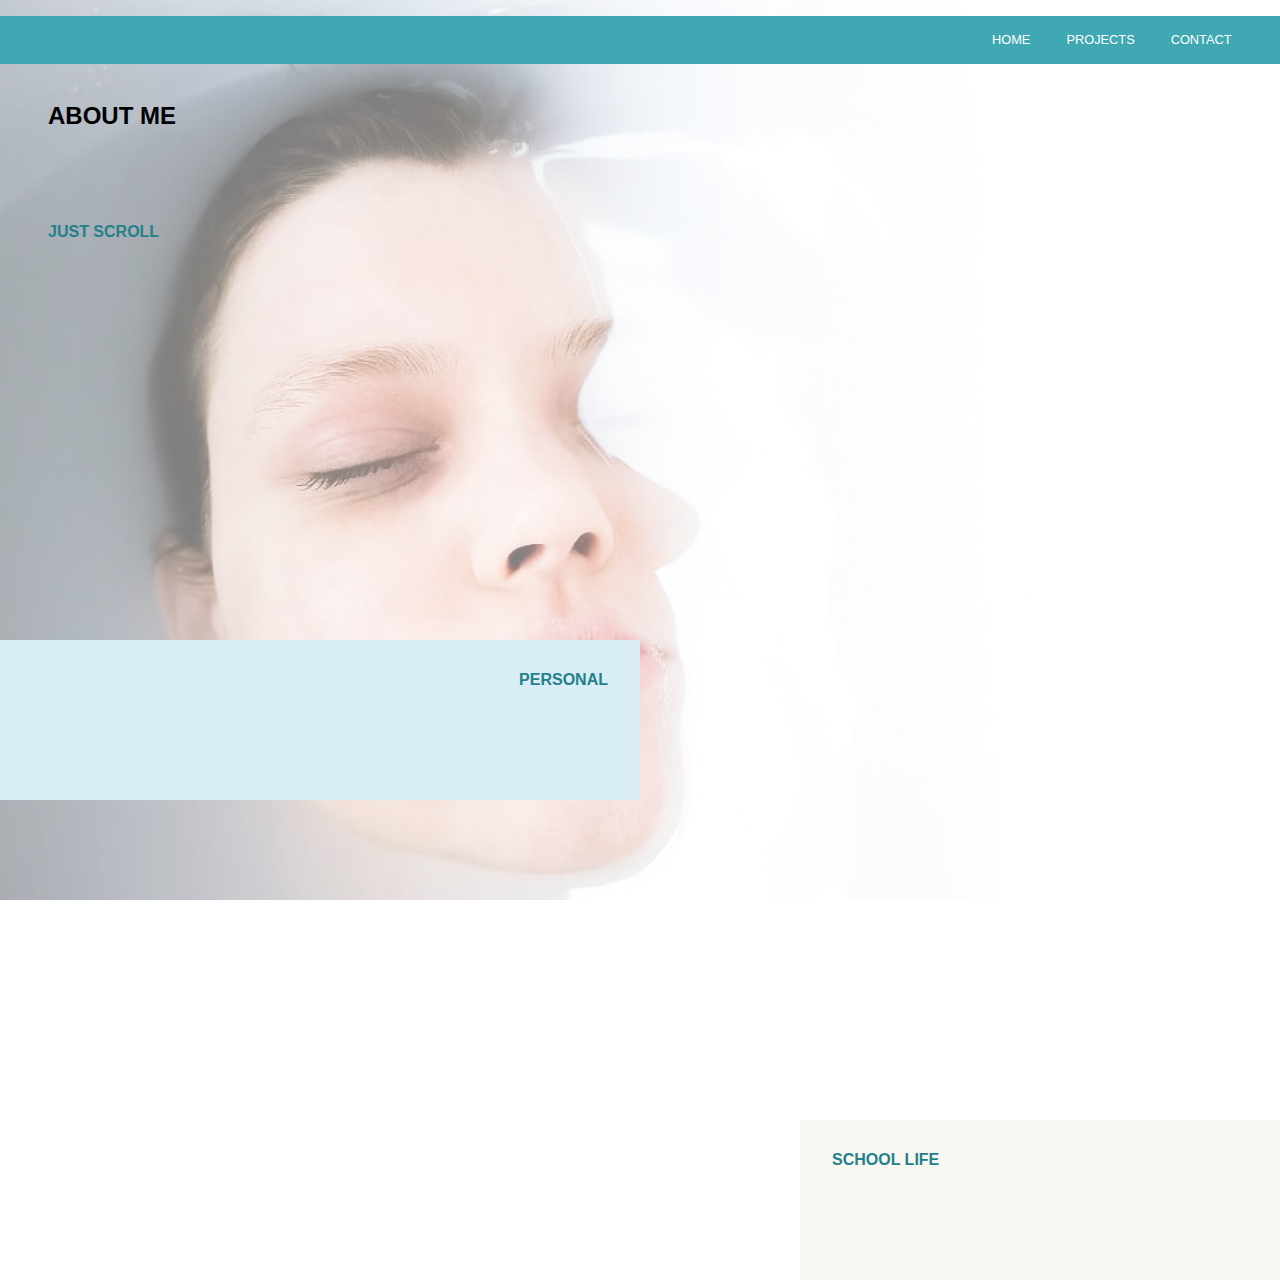
==== aboutme.html @ f1258db3 "Initial commit" ====
<!doctype html>
<html>
	<head>
		<title>Hier komt je titel</title>
		<link rel="stylesheet" type="text/css" href="reset.css">
		<link rel="stylesheet" type="text/css" href="stijl.css">
		<script src="script.js" defer></script>
		<meta charset="utf-8">
	</head>
	<body>
		<div class="menubalk"></div>
		<nav>
			<ul>
				<li><a href="index.html">Home</a></li>
				<li><a href="projects.html">Projects</a></li>
				<li><a href="contact.html">Contact</a></li>
			</ul>

			<h2>About Me</h2>
			<h3>Just scroll</h3>

			<div class="paneel1">
				<div class="personal">
					<h3>Personal</h3>
				</div>
				<p></p>
			</div>

			<div class="paneel2">
				<div class="schoollife">
					<h3>School life</h3>
				</div>
				<div class="tekst2">
					<p>Ik studeer Grafische en Digitale Media aan AP Hogeschool Antwerpen op de campus Ellermansstraat. In deze richting leer je websites, animaties ontwerpen of ontwerp je het design van drukwerk.</p>
				</div>
			</div>

		</nav>
	</body>
</html>
---- stijl.css ----
body{
  background-image: url(Afbeeldingen/frontimage.jpg);µ
  background-repeat: no-repeat;
  background-position: center;
  background-size:  cover;
  background-attachment: fixed;
  background-color: rgba(255, 255, 255, 0.5);
  background-blend-mode: color-dodge;
}

.menubalk{
  width: 100rem;
  height: 3rem;
  background-color: #3FA8B3;
  margin-top: 1rem;
}

img{
  width: 100rem;
  height: 50rem
}


h1{
  font-size: 3rem;
  color: white;
}

/*.collagebalk{
  width: 150rem;
  height: 25rem;
  background-color: #FF674D;
  position: fixed;
  top: 5rem;
  right: 5rem;
  transform: rotate(30deg);
  overflow: hidden;
}*/

h2{
  font-family: helvetica;
  text-transform: uppercase;
  font-size: 1.5rem;
  font-weight: bold;
  position: relative;
  top: 1rem;
  left: 3rem;
}

h3{
  font-family: helvetica;
  font-size: 1rem;
  text-transform: uppercase;
  font-weight: 600;
  position: relative;
  top: 7rem;
  left: 3rem;
  color: #238189;

}


a{
  font-family: helvetica;
  font-size: 0.8rem;
  text-transform: uppercase;
  text-decoration: none;
  color: white;
  color: ##444951;
}

li{
  font-size: 1.5rem;
  margin-left: 2rem;
  position: relative;
  bottom: 2.5rem;
  left: 60rem;
  display: inline;
}

/*Animatie*/
.landschap{
  width: 20rem;
  height: 20rem;
  background-color: #EDF6F3;
  position: relative;
  left: 3rem;
  bottom: 14rem;
  overflow: hidden;
  animation: achtergrondkleurVeranderen 8s;
  animation-iteration-count: infinite;
}

.berg1{
  width: 12rem;
  height: 12rem;
  background-color: #31655A;
  transform: rotate(45deg);
  position: absolute;
  left: -2rem;
  bottom: -8rem;
  z-index: 60;
}

.berg2{
  width: 10rem;
  height: 10rem;
  background-color: #AED75D;
  transform: rotate(45deg);
  position: absolute;
  bottom: -7rem;
  margin-left: 4rem;
  z-index: 80;
}

.berg3{
  width: 17rem;
  height: 17rem;
  background-color: #D4D4D4;
  transform: rotate(45deg);
  position: absolute;
  bottom: -10rem;
  margin-left: 8rem;
  z-index: 40;

}

.sneeuw{
  background-color: white;
  width: 2.5vw;
  height: 2.5vw;
  transform: rotate(45deg);
  position: absolute;
  margin-left: 15.3rem;
  margin-top: 7.9rem;
  z-index: 80
}

.zon{
 width: 3rem;
 height: 3rem;
 background-color: #FAD06A;
 border-radius: 50%;
 margin: auto;
 margin-top: 2rem;
 margin-left: 8rem;

 animation: zonBewegen 8s;
 z-index: 20;
 animation-iteration-count: infinite;
 transition-timing-function: ease;
}

@keyframes zonBewegen{
 0%{
   transform: translate(0px, 50px);
 }
 50%{
   transform: translate(0px, 250px);
 }
 100%{
   background-color: #D4D4D4;
   transform: translate(0px, 50px);
 }
}

@keyframes achtergrondkleurVeranderen {
  0% {
  }

  50% {

  }
  100% {
    background-color: #73767a;
  }
}



/*projects*/
.slider{
  background-color: #E8F3EE;
  width: 100rem;
  height: 22rem;
  position: relative;
  top: 42rem;
}

img{
 width: 20rem;
 height: 20rem;
 margin: 0.5rem;
 position: relative;
 left: 0.5rem;
 top: 0.5rem;
 border: 0.5rem white;
}

img:last-child {
      display: none;}

.photograph{
  position: relative;
  top: 8rem;
}

.webdesign{
  position: relative;
  bottom: 25rem;
}

p{
  font-family: helvetica;
  font-size: 0.8rem;
  position: relative;
  left: 65rem;
  bottom: 20rem;
  text-align: justify;
  line-height: 2rem;
  color: black;
}

/*About me*/

.paneel1{
  background-color: #D8EDF5;
  height: 10rem;
  width: 50rem;
  position: absolute;
  top: 40rem;
  left: -10rem;
  text-align: right;
  font-family: helvetica;
  text-transform: uppercase;
}

.paneel2{
  background-color: #F8F7F2;
  height: 10rem;
  width: 50rem;
  position: absolute;
  top: 70rem;
  left: 50rem;
  font-family: helvetica;
  text-transform: uppercase;
}

.personal {
  color: white;
  position: relative;
  bottom: 5rem;
  right: 5rem;
}


.schoollife {
  color: white;
  position: relative;
  bottom: 5rem;
  right: 1rem;
}

.tekst2{

}
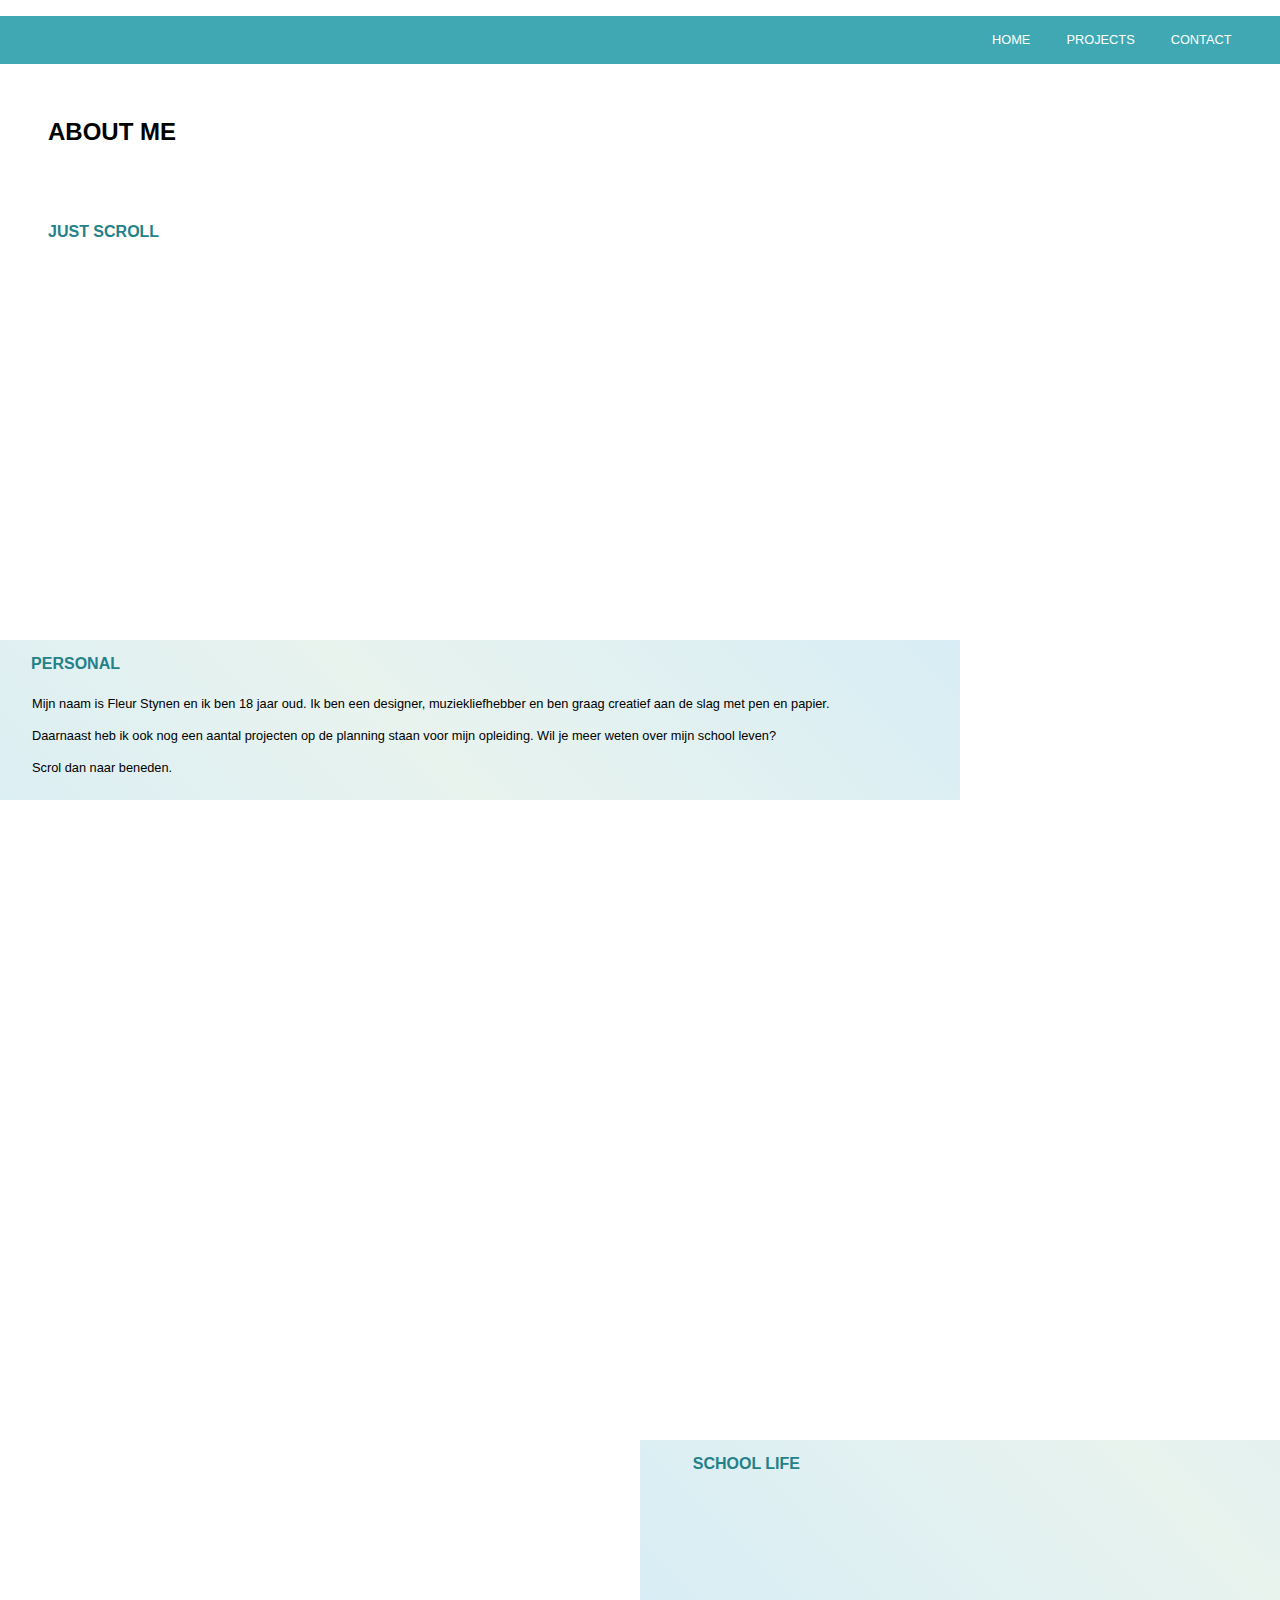
==== commit f7eb95cf: "s107186" ====
--- a/aboutme.html
+++ b/aboutme.html
@@ -15,26 +15,33 @@
 				<li><a href="projects.html">Projects</a></li>
 				<li><a href="contact.html">Contact</a></li>
 			</ul>
+			</nav>
 
 			<h2>About Me</h2>
+
 			<h3>Just scroll</h3>
 
 			<div class="paneel1">
 				<div class="personal">
-					<h3>Personal</h3>
+				<h3>Personal</h3>
 				</div>
-				<p></p>
-			</div>
+
+				<div class="tekst1">
+					<p>Mijn naam is Fleur Stynen en ik ben 18 jaar oud. Ik ben een designer, muziekliefhebber en ben graag creatief aan de slag met pen en papier.</p>
+					<p>Daarnaast heb ik ook nog een aantal projecten op de planning staan voor mijn opleiding.
+					Wil je meer weten over mijn school leven?</p>
+					<p>Scrol dan naar beneden.</p>
+				</div>
 
 			<div class="paneel2">
 				<div class="schoollife">
 					<h3>School life</h3>
 				</div>
+
 				<div class="tekst2">
-					<p>Ik studeer Grafische en Digitale Media aan AP Hogeschool Antwerpen op de campus Ellermansstraat. In deze richting leer je websites, animaties ontwerpen of ontwerp je het design van drukwerk.</p>
+					<p>Ik studeer Grafische en Digitale Media op AP Hogeschool in Antwerpen aan de campus Ellemanstraat. In deze opleiding krijg je een breed gamma over zowel online als offline media. </p>
+					<p> Dit gamma bestaat vooral uit webdesign, ontwerpen voor drukwerk, grafisch design en nog veel meer. </p>
 				</div>
 			</div>
-
-		</nav>
 	</body>
 </html>
--- a/stijl.css
+++ b/stijl.css
@@ -1,11 +1,13 @@
-body{
-  background-image: url(Afbeeldingen/frontimage.jpg);µ
+.homepage{
+  background-image: url(Afbeeldingen/frontimage.jpg);
+  width: 100vw;
+  height: 100vh;
   background-repeat: no-repeat;
   background-position: center;
   background-size:  cover;
   background-attachment: fixed;
-  background-color: rgba(255, 255, 255, 0.5);
-  background-blend-mode: color-dodge;
+  background-color: rgba(255, 255, 255, 0.3);
+  background-blend-mode: color-dodge;*/
 }
 
 .menubalk{
@@ -26,25 +28,27 @@
   color: white;
 }
 
-/*.collagebalk{
-  width: 150rem;
-  height: 25rem;
-  background-color: #FF674D;
-  position: fixed;
-  top: 5rem;
-  right: 5rem;
-  transform: rotate(30deg);
-  overflow: hidden;
-}*/
-
 h2{
   font-family: helvetica;
   text-transform: uppercase;
   font-size: 1.5rem;
   font-weight: bold;
   position: relative;
-  top: 1rem;
+  top: 2rem;
   left: 3rem;
+}
+
+.header{
+  position: relative;
+  left: 57rem;
+  top: 10rem;
+}
+
+.ondertekst{
+  position: relative;
+  top: 7rem;
+  left: 59rem;
+
 }
 
 h3{
@@ -198,7 +202,7 @@
 }
 
 img:last-child {
-      display: none;}
+  display: none;}
 
 .photograph{
   position: relative;
@@ -224,43 +228,68 @@
 /*About me*/
 
 .paneel1{
-  background-color: #D8EDF5;
   height: 10rem;
-  width: 50rem;
+  width: 70rem;
   position: absolute;
   top: 40rem;
   left: -10rem;
   text-align: right;
   font-family: helvetica;
   text-transform: uppercase;
+  background-image: linear-gradient(-135deg,  #D8EDF5 0%,#E8F3EE 50%,#D8EDF5 100%);
 }
 
 .paneel2{
-  background-color: #F8F7F2;
   height: 10rem;
-  width: 50rem;
-  position: absolute;
-  top: 70rem;
+  width: 70rem;
+  position: absolute;
+  top: 50rem;
   left: 50rem;
   font-family: helvetica;
   text-transform: uppercase;
+  background-image: linear-gradient(-135deg,  #D8EDF5 0%,#E8F3EE 50%,#D8EDF5 100%);
 }
 
 .personal {
-  color: white;
-  position: relative;
-  bottom: 5rem;
-  right: 5rem;
-}
-
-
-.schoollife {
-  color: white;
-  position: relative;
-  bottom: 5rem;
-  right: 1rem;
-}
-
-.tekst2{
-
-}
+  color: black;
+  position: relative;
+  bottom: 6rem;
+  right: 55.5rem;
+}
+
+.schoollife{
+  color: black;
+  position: relative;
+  bottom: 6rem;
+  right: 63rem;
+}
+
+.tekst1{
+  position: relative;
+  top: 22rem;
+  right: 53rem;
+  font-size: 0.5rem;
+  text-transform: none;
+}
+
+.tekt2 {
+  color: black;
+  position: relative;
+  top: 22rem;
+  right: 53rem;
+  font-size: 0.5rem;
+  text-transform: none;
+}
+
+/*contact*/
+iframe {
+  margin-left: -10px;
+}
+
+.kader {
+  margin: 1rem auto;
+  overflow: hidden;
+  width: 610px;
+  height: 590px;
+  top: -3rem;
+}
